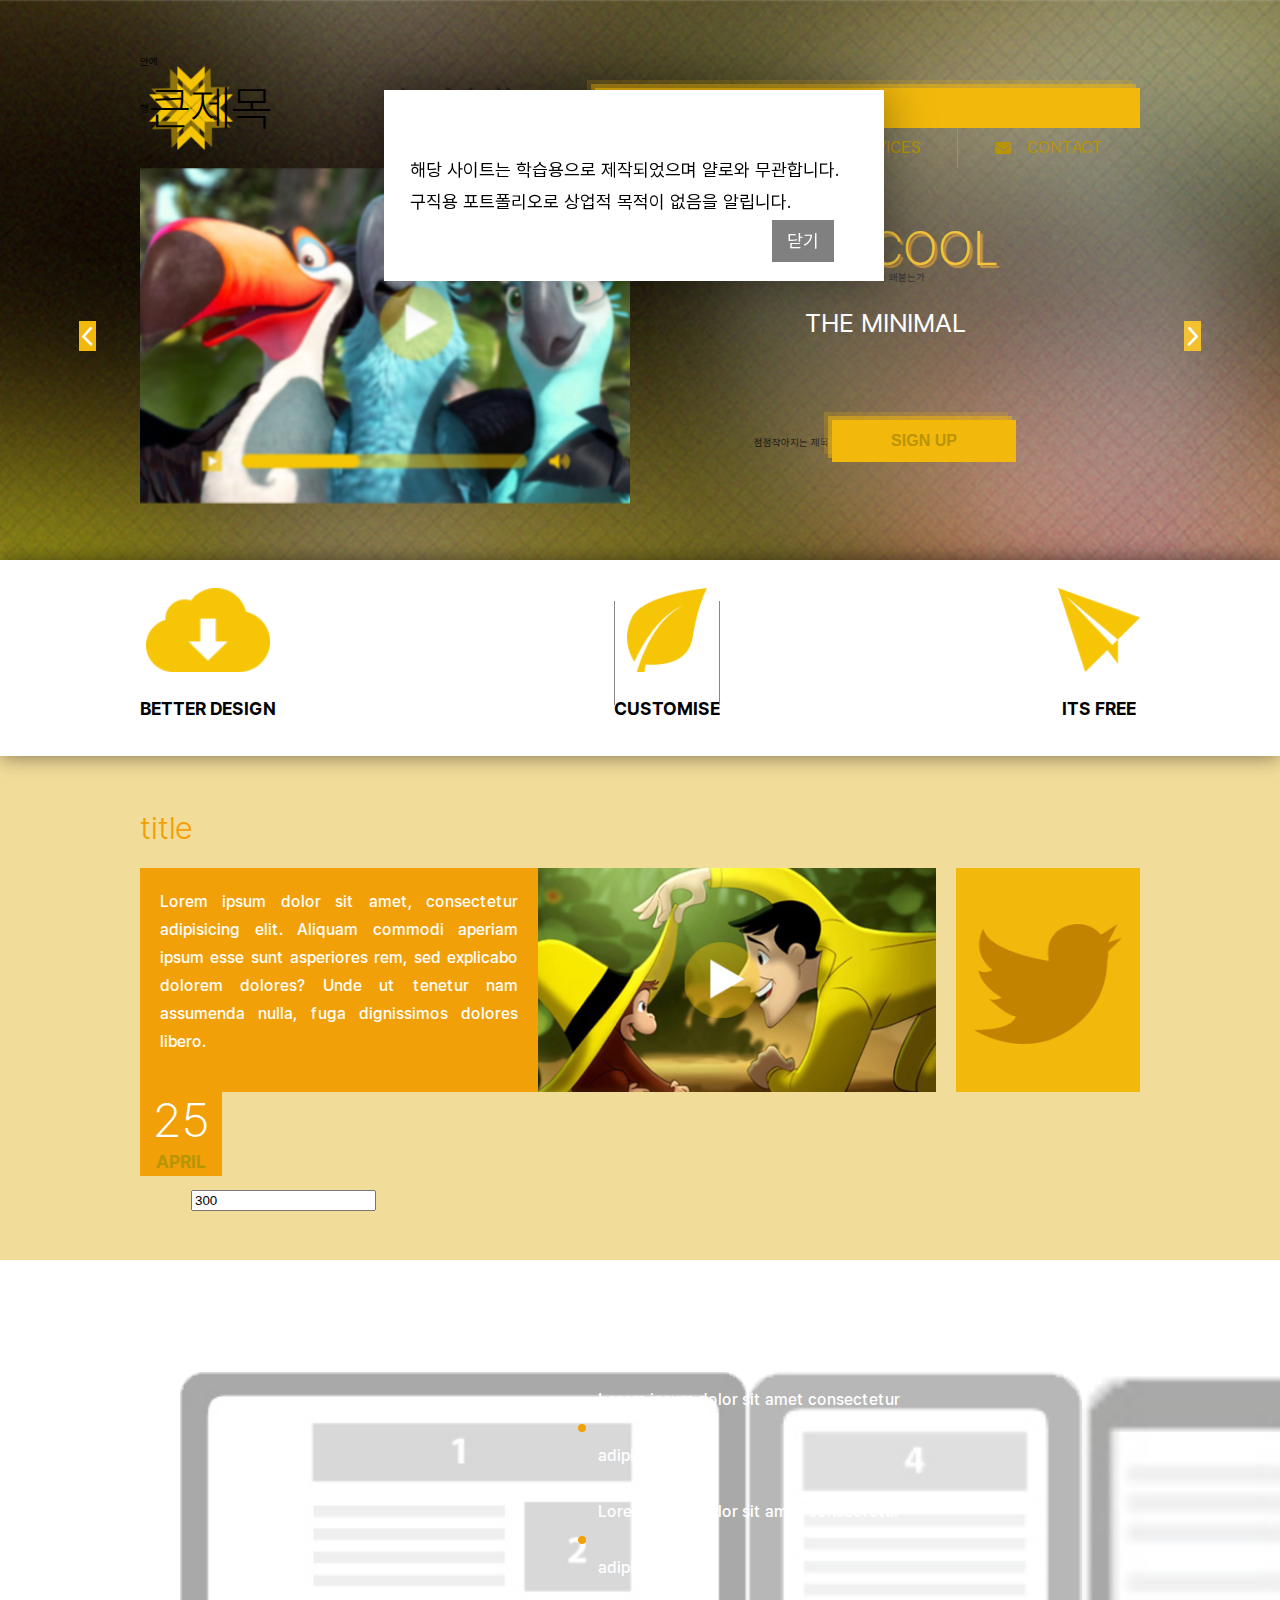
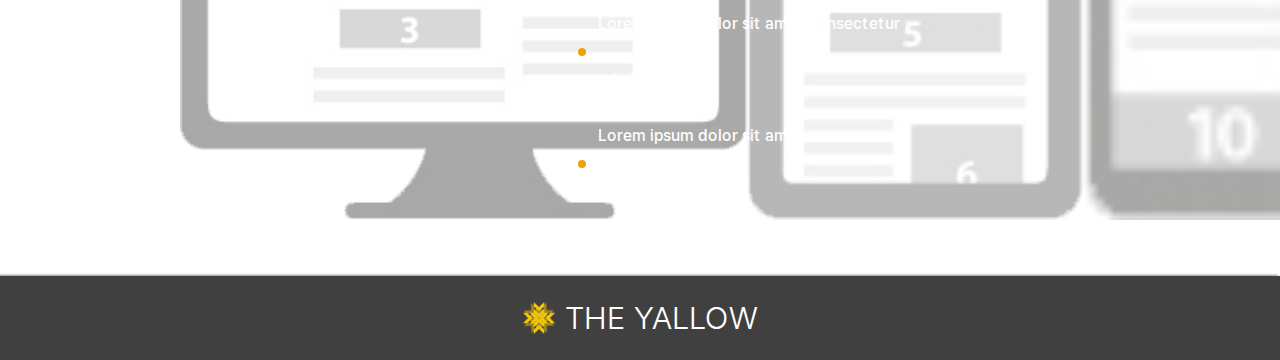
==== index.html @ 74a1c3c9 "first commit" ====
<!DOCTYPE html>
<html lang="ko">

<head>
  <meta charset="UTF-8" />
  <meta name="viewport" content="width=device-width, initial-scale=1.0" />
  <title>Yallow</title>
  <link rel="stylesheet" href="./style/main.css" />
  <link rel="stylesheet" href="./style/media.css">
  <style>
    .popup{
      position: fixed;
      width: min(50%,500px);
      padding: 5% 2%;
      font-size: 1.8rem;
      line-height: 1.75;
      background-color: #fff;
      z-index: 9999999;
      top:10%;
      left:30%;
      box-shadow:0 0 45px rgba(0, 0, 0, .4);
    }
    .popup>span {
      /* user-select: none; */
      cursor: pointer;
      position: absolute;
      background-color: gray;
      padding: 1% 3%;
      right: 10%;
      bottom: 10%;
      color: #fff;
    }
  </style>
</head>

<body>
  <!-- .wrap>header>.menu_wrap+.main_video_wrap -->
  <div class="popup">
    해당 사이트는 학습용으로 제작되었으며 얄로와 무관합니다. 구직용 포트폴리오로 상업적 목적이 없음을 알립니다. <span>닫기</span>
  </div>
  <div class="wrap">
    <header>
      <div class="menu_wrap inner"> 안에
        <div class="df">행
          <h1 class="logo"> 큰제목
            <a class="h1" href="#">theYallow</a>큰제목
          </h1>
          <nav class="box_shadow">박스안에그림자를 생성 nav는 ul을 생성
            <ul class="gnb">
              <li><i class="fa-solid fa-user link"></i><a href="#">about us</a></li>
              <li><i class="fa-solid fa-wrench link"></i><a href="#">services</a></li>
              <li><i class="fa-solid fa-envelope link"></i><a href="#">contact</a></li>
            </ul>
          </nav>
        </div>
      </div> <!-- //.menu_wrap -->
      <div class="main_video_wrap">
        <div class="inner df pr">
          <div class="left video"></div> <!-- //.left -->
          <div class="right">
            <h2 class="h1">The cool</h2> class가 왜붙는가
            <h3>the minimal</h3>점점작아지는 제목
            <button class="pr h6 box_shadow">sign up</button>
          </div> <!-- //.right -->
          <div class="controls">
            <img src="./imgs/prev.svg" alt="prev">
            <img src="./imgs/next.svg" alt="next">
          </div> <!-- //.controls -->
        </div> <!-- //.inner -->
      </div> <!-- //.main_video_wrap -->
    </header>
    <main>
      <section class="icon_area">
      <div class="inner">
        <ul class="icons df">
          <li class="item">
            <img src="./imgs/icon1.svg" alt="">
            <span class="h5">better design</span>
          </li>
          <li class="item"><img src="./imgs/icon2.svg" alt="">
          <span class="h5">customise</span></li>
          <li class="item"><img src="./imgs/icon3.svg" alt="">
          <span class="h5">its free</span></li>
        </ul>
      </div>
      </section>
      <section class="section1">
        <div class="inner">
          <h2>title</h2>
          <div class="df">
            <div class="news_wrap df">
              <div class="item text">
                Lorem ipsum dolor sit amet, consectetur adipisicing elit. Aliquam commodi aperiam ipsum esse sunt asperiores rem, sed explicabo dolorem dolores? Unde ut tenetur nam assumenda nulla, fuga dignissimos dolores libero.
              </div>
              <div class="item video"></div>
              <div class="item date">
                <span class="h1">25</span><span class="h5">april</span>
              </div>
            </div>
            <div class="sns_wrap">
            <div class="twitter_icon">
              <img src="./imgs/twitter.svg" alt="twitter">
            </div>
            <div class="twitter_chat">
              <div class="twit_item_pr">
                <p class="tweet_msg">
                  Lorem ipsum dolor sit amet, consectetur adipisicing elit. <br> via @mango
                </p>
              </div>
              <div class="twit_post">
                <form action="#" method="get">
                  <input type="seach">
                  <button type="submit">tweet</button>
                </form>
              </div>
            </div>
          </div>
        </div>
        <div class="range">
          <input type="text" min="0" max="900" step="1" value="300">
        </div>
      </section>
      <section class="sention2">
        <div class="inner">
          <h2></h2>
          <div class="df">
            <div class="benefit_wrap df">
              <img src="./imgs/device1.png" alt="pc">
              <img src="./imgs/device2.png" alt="tablet">
              <img src="./imgs/device3.png" alt="mobile">
            </div>
          <ul class="benefit_wrap text">
            <li>Lorem ipsum dolor sit amet consectetur adipisicing elit.</li>
            <li>Lorem ipsum dolor sit amet consectetur adipisicing elit.</li>
            <li>Lorem ipsum dolor sit amet consectetur adipisicing elit.</li>
            <li>Lorem ipsum dolor sit amet consectetur adipisicing elit.</li>
          </ul>
          </div>
        </div>
      </section>
    </main>
    <footer>
      <div class="inner df">
        <img src="./imgs/logo.png" alt="logo2">
        <h2>the yallow</h2>
      </div>
    </footer>
  </div>
  <script src="js/script.js"></script>
</body>

</html>
---- style/main.css ----
@charset "utf-8";
@import url(./reset.css);

/* ====================================
    ======= common layout ======
==================================== */
.inner {
	box-sizing: content-box;
	padding-left: var(--gu);
	padding-right: var(--gu);
	width: 100%;
	max-width: var(--unit10);
	margin: auto;
}

.box_shadow {
	position: relative;
	height: 4rem;
	line-height: 4rem;
	color: var(--link);
	cursor: pointer;
	z-index: 9;
}
.box_shadow:after {
	position: absolute;
	content: '';
	width: 100%;
	height: 100%;
	left: 0;
	top: 0;
	background-color: var(--primary2);
	z-index: -1;
	box-shadow: -0.4rem -0.4rem 0 rgba(244, 186, 11, 0.5), -0.8rem -0.8rem 0 rgba(244, 186, 11, 0.2);
	transition: all 0.2s;
}
.box_shadow:hover:after {
	box-shadow: 0.1rem 0.1rem 0 rgba(244, 186, 11, 0.5), 0.4rem 0.4rem 0 rgba(244, 186, 11, 0.5), inset 0.4rem 0.4rem 0 rgba(102, 80, 13, 0.4);
}
/* ====================================
    ======= header ======
==================================== */
header {
	height: calc(var(--row) * 20);
	width: 100%;
	background: url(../imgs/bg1.jpg) no-repeat center top/cover;
	position: relative;
}
header:after {
	content: '';
	position: absolute;
	background: url(../imgs/highlight.png);
	background-size: 100%;
	width: 50%;
	height: 100%;
	top: 0;
	right: 0;
}
.menu_wrap {
	height: calc(var(--row) * 4);
	padding-top: calc(var(--row) * 2);
}
.menu_wrap > .df {
	justify-content: space-evenly;
	align-items: center; /* 여기도 볼것 */
}
h1 {
	flex: 1 1 40%;
	height: calc(var(--row) * 3);
	line-height: calc(var(--row) * 3);
	background: url(../imgs/logo.svg) no-repeat;
	background-size: auto calc(var(--row) * 3);
}
h1 a {
	color: var(--white);
	margin-left: var(--unit);
	/* 포토샵의 자간 1000 = css 1em */
	letter-spacing: -0.1rem;
	text-shadow: -3px -3px 2px #000000ab;
}
/* ====================================
    ======= header .gnb ======
==================================== */
nav {
	flex: 1 1 50%;
}
.gnb {
	height: 100%;
	display: flex;
	align-items: center;
	justify-content: space-evenly;
}

.gnb li {
	width: calc(100% / 3);
	padding: 0 2rem;
	display: flex;
	justify-content: space-evenly;
	cursor: pointer;
	position: relative;
}
.gnb li:not(li:last-child):before {
	position: absolute;
	content: '';
	height: 100%;
	width: 1px;
	background-color: var(--link);
	right: 0;
}

.gnb a {
	text-transform: uppercase;
}
.gnb i {
	text-decoration: none;
	line-height: 4rem;
}

/* ====================================
    ======= header .main_video_wrap ======
==================================== */
.main_video_wrap {
	width: 100%;
	height: calc(var(--row) * 14);
}
.main_video_wrap .inner > div {
	height: calc(var(--row) * 12);
}
.main_video_wrap .left {
	width: calc(50% - var(--gu));
	background: url(../imgs/main_poster.png) no-repeat center center/100%;
	position: relative;
	overflow: hidden;
	/*  filter:blur(5px); */
}
.main_video_wrap .left:hover:before {
	backdrop-filter: blur(0px);
}
.main_video_wrap .left:before {
	backdrop-filter: blur(1px);
	position: absolute;
	width: 100%;
	height: 100%;
	content: '';
	/* 	background: linear-gradient(90deg, rgba(2, 0, 36, 1) 0%, rgba(9, 9, 121, 1) 35%, rgba(0, 212, 255, 1) 100%);
	mix-blend-mode: multiply;
	mix-blend-mode: screen; */
}
.main_video_wrap .right {
	width: calc(50% - var(--unit2));
	margin: auto;
	text-transform: uppercase;
	text-align: center;
}
.main_video_wrap .h1 {
	padding-top: calc(var(--row) * 2);
	color: var(--primary2);
	text-shadow: 1px 1px 1px rgba(243, 159, 8, 0.3), 3px 3px 1px rgba(243, 159, 8, 0.6);
}

.main_video_wrap h3 {
	color: white;
	padding-top: calc(var(--row) * 1);
}

.main_video_wrap button {
	border: none;
	width: var(--unit2);
	height: calc(var(--row) * 1.5);
	height: calc(var(--row) * 1.5);
	text-transform: uppercase;
	margin-top: calc(var(--row) * 3);
}

.controls img {
	position: absolute;
	top: 50%;
	transform: translateY(-50%);
	height: 3rem;
}
.controls img[alt='prev'] {
	left: -5%;
}
.controls img[alt='next'] {
	right: -5%;
}
/* ====================================
		======= main ======
==================================== */

/* ====================================
		======= main .icon_area ======
==================================== */
.icon_area {
	width: 100%;
	height: calc(var(--row) * 7);
	padding: var(--row) 0%;
	background-color: #fff;
	opacity: 1;
	background-size: 4px 4px;
	background-image: repeating-linear-gradient(45deg, #e6e6e6 0, #e6e6e6 0.4px, #fff 0, #fff 50%);
	box-shadow: 0 0 20px rgba(0, 0, 0, 0.5);
	position: relative;
	z-index: 1;
}
.icons {
	justify-content: space-between;
}
.cions li {
	flex: 1 1 30%;
	color: var(--text2);
}
.icons li > * {
	display: block;
	text-align: center;
	text-transform: uppercase;
}
.icons li > img {
	height: calc(var(--row) * 3);
	margin: 0 auto var(--row);
}
.icons li:nth-child(2) {
	position: relative;
}
.icons li:nth-child(2):before,
.icons li:nth-child(2):after {
	content: '';
	position: absolute;
	width: 1px;
	height: 80%;
	background-color: var(--text3);
	top: 50%;
	transform: translateY(-50%);
}
.icons li:nth-child(2):before {
	left: 0;
}
.icons li:nth-child(2):after {
	right: 0;
}
/* ====================================
		======= main section 공통 ======
==================================== */
section:not(.icon_area) {
	padding: calc(var(--row) * 2) 0;
}
section:not(.icon_area) h2 {
	color: var(--primary1);
	height: calc(var(--row) * 2);
}

/* ====================================
		======= main section.section1 ======
==================================== */
.section1 {
	height: calc(var(--row) * 18);
	background-color: var(--primary3);
}
.section1 > .inner > h2 + .df {
	justify-content: space-between;
}
.news_wrap {
	max-width: calc(var(--unit) * 8 - 2rem);
	flex-wrap: wrap;
}
.news_wrap .item {
	flex: 0 0 50%;
}
.news_wrap .text {
	height: calc(var(--row) * 8);
	background-color: var(--primary1);
	color: var(--white);
	text-align: justify;
	padding: 2rem;
}
.news_wrap .video {
	height: calc(var(--row) * 8);
	background: url(../imgs/video2.jpg) no-repeat center/100%;
}
.news_wrap .date {
	flex-basis: var(--col);
	text-align: center;
	background-color: var(--primary1);
}
.news_wrap .date span {
	display: block;
}
.news_wrap .date .h1 {
	height: calc(var(--row) * 2);
	line-height: calc(var(--row) * 2);
	color: var(--white);
}
.news_wrap .date .h5 {
	height: calc(var(--row) * 1);
	line-height: calc(var(--row) * 1);
	color: var(--link);
	text-transform: uppercase;
}
.sns_wrap {
	width: var(--unit2);
	height: calc(var(--row) * 8);
	background-color: var(--primary2);
}
.sns_wrap img {
	display: block;
	width: 80%;
	margin: auto;
	padding-top: calc(var(--row) * 2);
}
.twitter_chat {
	display: none;
}
.range {
	width: var(--unit9);
	margin: auto;
	padding-top: calc(var(--row) * 0.5);
}
input[type='range'] {
	appearance: none;
	width: 100%;
	height: calc(var(--row) * 0.5);
	background-color: rgba(255, 255, 255, 0.3);
	border-radius: 2.5rem;
}
input[type='range']:focus {
	outline: none;
}
input[type='range']::-webkit-slider-runnable-track {
	width: 100%;
	height: 100%;
	cursor: pointer;
	background-color: rgba(255, 255, 255, 0.3);
	border-radius: 2.5rem;
	border: 0;
}
input[type='range']::-webkit-slider-thumb {
	border: 0;
	height: 100%;
	width: 19rem;
	background-color: var(--primary1);
	border-radius: 5rem;
	appearance: none;
}
input[type='range']::-moz-range-track {
	width: 100%;
	height: 100%;
	cursor: pointer;
	background-color: rgba(255, 255, 255, 0.3);
	border-radius: 2.5rem;
	border: 0;
}
input[type='range']::-moz-range-thumb {
	border: 0;
	height: 100%;
	width: 19rem;
	background-color: var(--primary1);
	border-radius: 5rem;
	appearance: none;
}
/* ====================================
		======= main section.section2 ======
==================================== */
.section2 {
	background-color: var(--secondary);
}
.section2 h2 {
	color: var(--primary1);
	text-align: center;
}
.device_wrap {
	width: calc(60% -var(--gu));
	justify-content: space-around;
	align-items: center;
}
.device_wrap img[alt='pc'] {
	width: calc(var(--unit3) + 2rem);
}
.device_wrap img[alt='tablet'] {
	width: calc(var(--unit1) + 2rem);
}
.device_wrap img[alt='mobile'] {
	width: calc(var(--unit1) * 0.4);
}
.benefit_wrap {
	width: calc(var(--unit4) - 2rem);
	margin-left: 4rem;
}
.benefit_wrap li {
	height: calc(var(--eow) * 2);
	line-height: calc(var(--row) * 2);
	color: var(--white);
	padding-left: 1rem;
	position: relative;
}
.benefit_wrap li:before {
	position: absolute;
	content: '';
	width: 8px;
	height: 8px;
	background-color: var(--primary1);
	border-radius: 50%;
	top: 50%;
	transform: translateY(-50%);
	left: -1rem;
}

/* ====================================
		======= footer ======
==================================== */
footer {
	background-color: var(--secondary);
	box-shadow: -2px 0 3px rgba(0, 0, 0, 0.8);
	height: calc(var(--row) * 3);
	line-height: calc(var(--row) * 3);
	text-transform: uppercase;
	color: var(--white);
}
footer .inner {
	justify-content: center;
	align-items: center;
	column-gap: var(--gu);
}
footer img {
	height: 3.2rem;
}
---- style/media.css ----
@media screen and (max-width: 1200px) {
   html {
    font-size: 60%;
  }
  :root {
    --col: 8.2rem * 0.8;
  }
}
@media screen and (max-width: 930px){
  :root{
    --col:8.2rem * 0.7;
  }
}
/* ====================================
    ======= mobile ======
==================================== */
@media screen and (max-width:640px) {
   html{
     font-size: 64.5%;
   }
   :root {
   	--col: 14rem;
   	--unit4: calc((var(--unit) * var(--n4) - var(--gu2)));
   	--unit3: calc((var(--unit) * var(--n3) - var(--gu2)));
   	--unit2: calc((var(--unit) * var(--n2) - var(--gu2)));
   	--unit1: calc((var(--unit) * var(--n1) - var(--gu2)));
   }
   .h1,h1{
     font-size: 2.4rem;
   }
   .box_shadow{
     height: 100%;
   }
   .box_shadow:after{
     display: none;
   }
   .inner{
     max-width: var(--unit4);
     box-sizing: border-box;
   }
   /*  ======= header ======    */
   header{
     height: calc(var(--row) * 14);
     background: var(--secondary);
   }
   .menu_wrap{
     height: calc(var(--row) * 2);
     padding: 0;
   }
   .menu_wrap > .inner{
     box-sizing: border_box;
     max-width: 64rem;
     padding: 0;
     column-gap: 2rem;
     align-items: stretch;
     justify-content: space-between;
   }
   .menu_wrap > .inner >.df{
     max-width: 64rem;
     padding: 0;
     column-gap: 2rem;
     align-items: stretch;
     justify-content: space-between;
   }
   h1 {
     height: calc(var(--row) * 2);
     line-height: calc(var(--row) * 2);
     flex: 1 1 var(--unit1);
     background: url(../imgs/logo.png) no-repeat 1rem center/3.2rem;
   }
   h1 a{
     margin-left: 4.2rem;
     text-transform: capitalize;
   }
   nav{
     flex:1 1 var(--unit3);
     background-color: var(--primary2);
   }
   nav .gnb{
     width: 100%;
     line-height: calc(var(--row) * 2);
   }
   .gnb li{
     padding:0 1rem;
     letter-spacing: -0.1rem;
     font-size: 3rem;
   }
   .gnb li a{font-size: 1.6rem;}
   .gnb li i{
     line-height: calc(var(--row) * 2);
   }
   .main_video_wrap>.inner{
     max-width: 100vw;
     padding: 0;
     display: block;
   }
   .main_video_wrap .left{
     width: 100%;
     background-color: #000;
     background-size: contain;
   }
   .main_video_wrap .right{
     display: none;
   }
   .controls{
     display: none;
   }
   /*  ======= .icon_area ======    */
   .icon_area{
     height: calc(var(--row) * 5.5);
     box-shadow: none;
   }
   .icon_area .icons li > img{
     height: calc(var(--row) * 2);
     padding: 0.2rem 0;
     margin-bottom:1rem;
   }
   /*  ======= .section1 ======    */
   section:not(.icon_area){
     padding: 0;
   }
   section h2{
     color: var(--primary2);
     height: calc(var(--row) * 1);
     line-height: calc(var(--row) * 1);
     margin-bottom: var(--row);
     text-transform: uppercase;
   }
   .section1 {
     height: auto;
     margin-top:1rem;
     background-color: var(--white);
   }
   .section>.inner{
     padding: 0;
     max-width: 100vw;
   }
   .date,.section1 h2,.range {
     display: none;
   }
   .section>.inner>h2+.df{
     flex-wrap:wrap;
     row-gap: 1rem;
   }
   .news_wrap{
     gap: 1rem;
     justify-content: space-between;
     max-width: var(--unit4);
     width: 100%;
   }
   .news_wrap .item{
     flex: 1 1 var(--unit2);
   }
   .news_wrap .video{
     background-size: auto 100%;
   }
   .sns_wrap{
     max-width: 100vw;
     width: 100%;
     display: flex;
     height: calc(var(--row) * 9);
     background-color: var(--primary1);
   }
   .sns_wrap>div{
     flex: 1 1 var(--unit2);
   }
   .sns_wrap img[alt='twitter'] {
     height: calc(var(--row) * 7);
   }
   .twitter_chat{
     display: flex;
     flex-direction: column;
     gap: 1rem;
     margin-top: 2rem;
   }
   .twit_item{
     max-width: 90%;
     height: calc(var(--row) * 1.5);
     border-radius: 1rem;
     padding: 0.5rem 1rem;
     background-color: rgba(255, 255, 255, 1);
   }
   .twit_item:after{
     content: '';
     position: absolute;
     border-right: 8px solid white;
     border-left: 8px solid transparent;
     left: -12px;
     bottom: 2rem;
     width: 15px;
     height: 15px;
     border-radius:40%;
     transform: rotate(90deg);
   }
   .tweet_msg{
    padding-top: 0.5rem 1rem;
    color: var(--text2);

  }
   .twit_post {
    margin-top:  1rem;
   }
   .twit_post form{
    display: inline-block;
    position: relative;
    width: 86%;
   }
   .twit_post input[type="search"]{
    outline: none;
    border:1px solid #d0a806;
    padding: .5rem .3rem .5rem 3rem;
    margin: 0.1rem 0;
    width: 100%;
    border-radius: 1.6rem;
    box-shadow: inset 1px 1px 3px 0px rgba(0, 0, 0, 0.27);
   }
   .twit_post button[type='submit']{
    position: absolute;
    outline: none;
    border: none;
    display: inline-block;
    background: linear-gradient(to bottom, var(--primary2) 0%,
    #d4900f 100%);
    padding: 0 0.3rem 0 0;
    width: 7rem;
    height: 2.7rem;
    font-size: 1.6rem;
    border-radius: 0px 1.6rem 1.6rem 0;
    top: 0.1rem;
    right: 0;
    color: white;
   }
   .twit_post button[type='submit']:hover{
    background: var(--primary3);
   }
   /*  ======= .section2 ======  */
   section.section2{
    height: calc(var(--row) * 17);
    padding: calc(var(--row) * 2) 0;
   }
   section.section2 .inner{
    box-sizing: border-box;
   }
   .benefit_wrap{
    display: none;
   }
   .divice_wrap{
    width: 80%;
    margin: 2.8rem auto 0;
    column-gap: 3rem;
   }
   footer .inner{
    box-sizing: border-box;
   }
   }
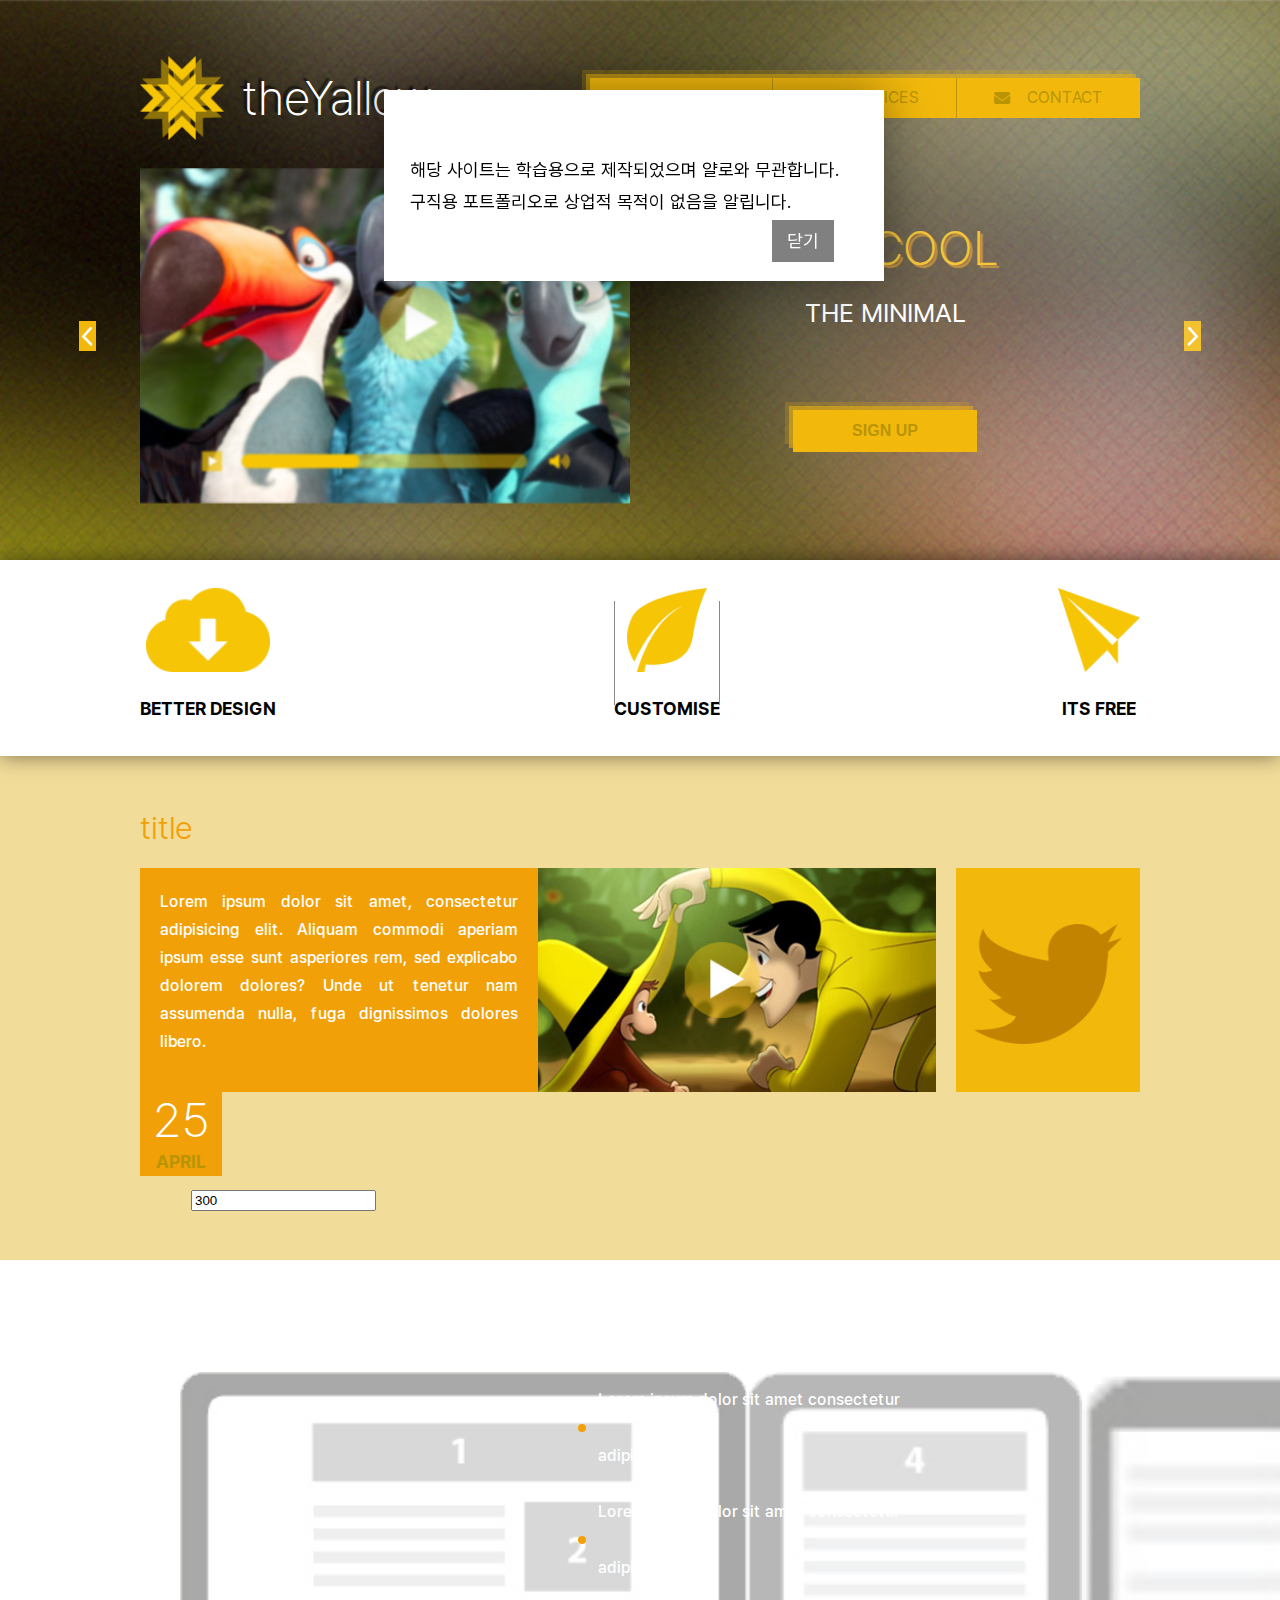
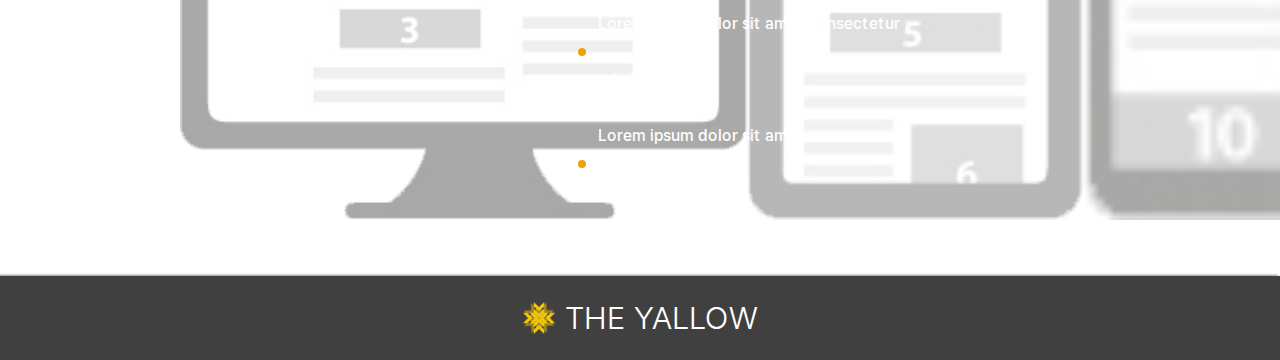
==== commit 29a0e06a: "first commit" ====
--- a/index.html
+++ b/index.html
@@ -40,12 +40,12 @@
   </div>
   <div class="wrap">
     <header>
-      <div class="menu_wrap inner"> 안에
-        <div class="df">행
-          <h1 class="logo"> 큰제목
-            <a class="h1" href="#">theYallow</a>큰제목
+      <div class="menu_wrap inner">
+        <div class="df">
+          <h1 class="logo">
+            <a class="h1" href="#">theYallow</a>
           </h1>
-          <nav class="box_shadow">박스안에그림자를 생성 nav는 ul을 생성
+          <nav class="box_shadow">
             <ul class="gnb">
               <li><i class="fa-solid fa-user link"></i><a href="#">about us</a></li>
               <li><i class="fa-solid fa-wrench link"></i><a href="#">services</a></li>
@@ -58,8 +58,8 @@
         <div class="inner df pr">
           <div class="left video"></div> <!-- //.left -->
           <div class="right">
-            <h2 class="h1">The cool</h2> class가 왜붙는가
-            <h3>the minimal</h3>점점작아지는 제목
+            <h2 class="h1">The cool</h2>
+            <h3>the minimal</h3>
             <button class="pr h6 box_shadow">sign up</button>
           </div> <!-- //.right -->
           <div class="controls">
